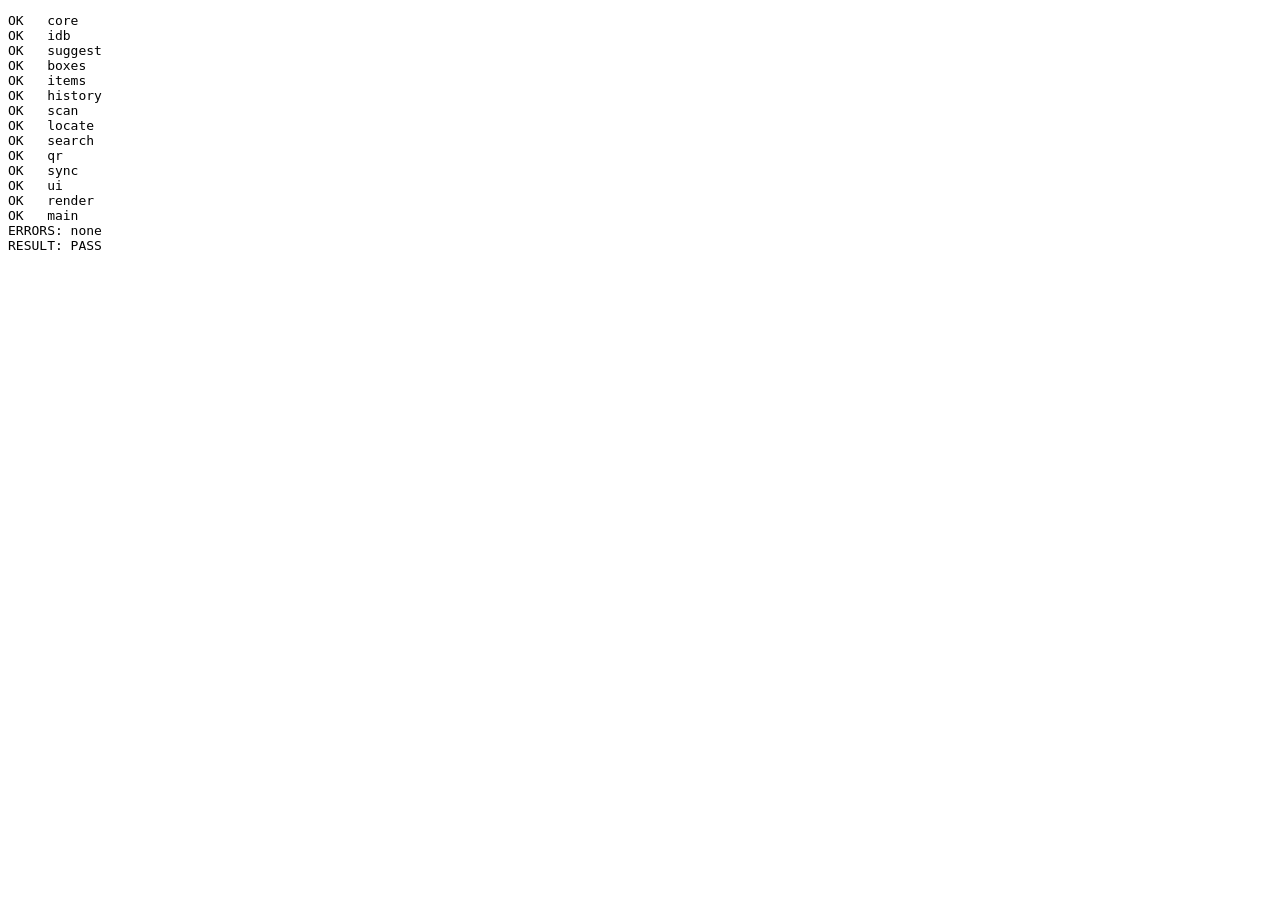
==== tests/integrity.html @ de08df3f "5 melhorias: scanner de QR embutido (BarcodeDetector), "Onde guardar?" (busca reversa da sugestao), " ====
<!doctype html><html><head>
<!-- Teste de integridade do split (rode headless; ver CLAUDE.md > Verificação).
     Carrega os js/*.js na MESMA ordem do index.html e confere que cada arquivo definiu
     suas funções. Um SyntaxError/redeclaração pula o arquivo inteiro → a função some = FAIL.
     O bloco de checagem roda SÍNCRONO no body, antes do DOMContentLoaded (que dispara init()
     e quebraria sem DOM) — então o resultado é calculado antes de qualquer erro de init. -->
<script>window.__errs=[]; window.onerror=function(m,s,l){window.__errs.push(m+' @'+(s||'')+':'+l);};</script>
<script src="../lib/qrcode.min.js"></script>
<script src="../js/core.js"></script>
<script src="../js/idb.js"></script>
<script src="../js/suggest.js"></script>
<script src="../js/search.js"></script>
<script src="../js/boxes.js"></script>
<script src="../js/items.js"></script>
<script src="../js/history.js"></script>
<script src="../js/scan.js"></script>
<script src="../js/locate.js"></script>
<script src="../js/qr.js"></script>
<script src="../js/sync.js"></script>
<script src="../js/ui.js"></script>
<script src="../js/render.js"></script>
<script src="../js/main.js"></script>
</head><body><pre id="out">PENDING</pre>
<script>
var checks = {
  'core':    ['emptyState','loadState','saveState','getCatConfig','grupoDaCategoria','normalizeText','icon','itemsInBox'],
  'idb':     ['idb','idbGet','idbPut','compressImage','photoFromFile'],
  'suggest': ['suggestBox','boxProfile','sizeCompat','suggestReason'],
  'boxes':   ['renderBoxes','openBoxModal','saveBox','deleteBox','openBoxDetail','nextBoxCode','boxTitle','setupBoxUI','boxFullness','fillChipHtml'],
  'items':   ['openItemModal','saveItem','deleteItem','refreshSuggestion','applySuggestion','setupItemUI'],
  'history': ['logEvent','boxLabelById','logText','renderHistory','clearHistory','setupHistoryUI'],
  'scan':    ['scanSupported','startScan','stopScan','parseBoxFromText','setupScanUI'],
  'locate':  ['openLocate','renderLocate','setupLocateUI','populateLocCats'],
  'search':  ['searchItems','renderResults','itemCardHtml','setupSearchUI','sortResults','markViewed','recentViewed'],
  'qr':      ['appBaseUrl','boxQrUrl','qrDataUrl','printLabels','labelHtml'],
  'sync':    ['syncNow','mergeDocs','mergeList','mergeLog','currentDoc','applyDoc','setupSyncUI'],
  'ui':      ['showView','setupNav','populateCategorySelects','populateBoxSelects','renderCatEditor','saveCatEditor','exportBackup','importBackupFile'],
  'render':  ['render','updateCounts'],
  'main':    ['init','setupTheme','handleHash','setupServiceWorker']
};
var out = [], fail = 0;
for (var file in checks) {
  var miss = checks[file].filter(function(fn){ return typeof window[fn] !== 'function'; });
  if (miss.length) fail++;
  out.push((miss.length ? 'FAIL ' : 'OK   ') + file + (miss.length ? ' missing: ' + miss.join(',') : ''));
}
out.push('ERRORS: ' + (window.__errs.length ? window.__errs.join(' | ') : 'none'));
out.push(fail || window.__errs.length ? 'RESULT: FAIL' : 'RESULT: PASS');
document.getElementById('out').textContent = out.join('\n');
</script>
</body></html>
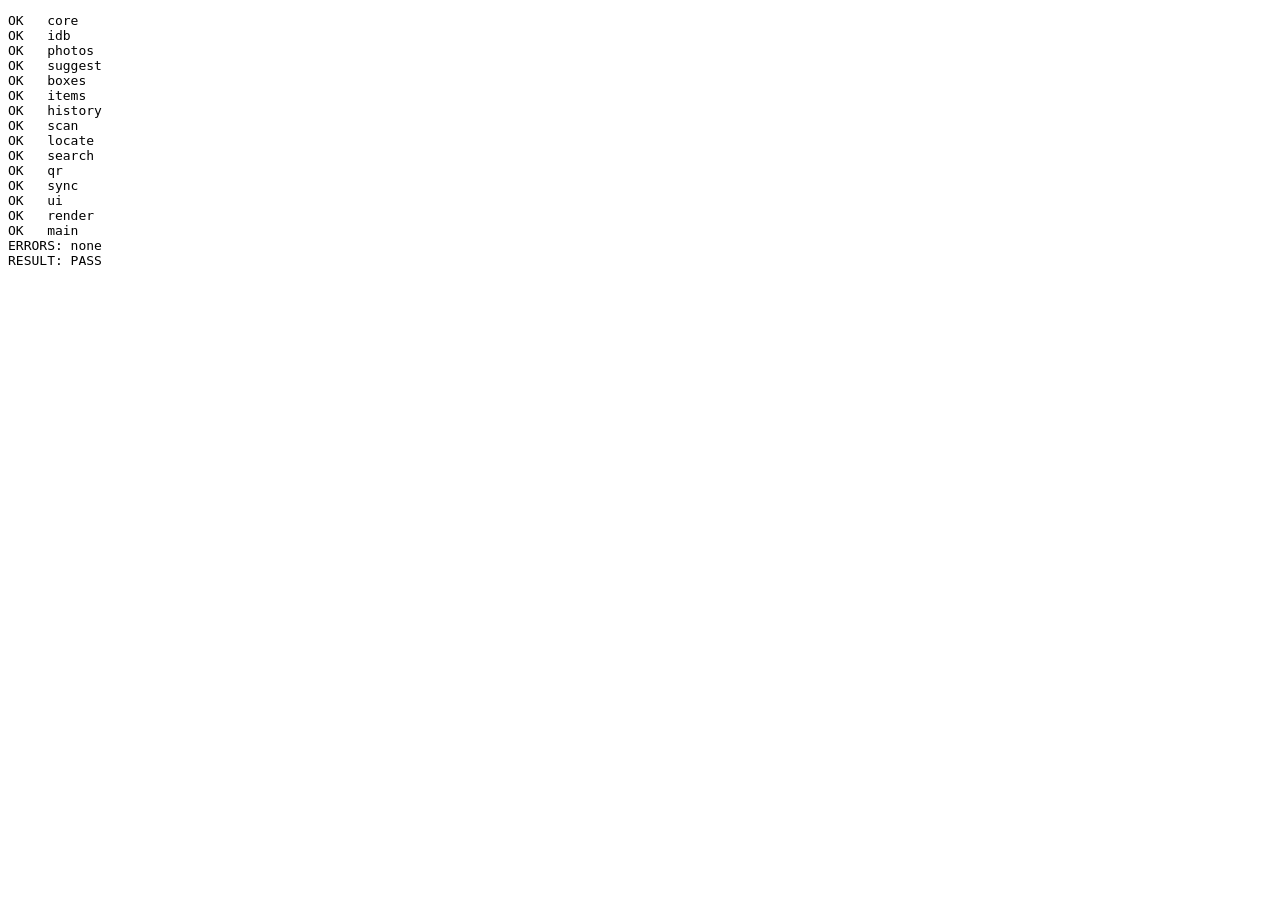
==== commit d2e922d2: "Fotos fora do JSON (escala 1000+ itens) + GC de fotos orfas no Git + slider de espaco por caixa Foto" ====
--- a/tests/integrity.html
+++ b/tests/integrity.html
@@ -8,6 +8,7 @@
 <script src="../lib/qrcode.min.js"></script>
 <script src="../js/core.js"></script>
 <script src="../js/idb.js"></script>
+<script src="../js/photos.js"></script>
 <script src="../js/suggest.js"></script>
 <script src="../js/search.js"></script>
 <script src="../js/boxes.js"></script>
@@ -23,20 +24,21 @@
 </head><body><pre id="out">PENDING</pre>
 <script>
 var checks = {
-  'core':    ['emptyState','loadState','saveState','getCatConfig','grupoDaCategoria','normalizeText','icon','itemsInBox'],
-  'idb':     ['idb','idbGet','idbPut','compressImage','photoFromFile'],
+  'core':    ['emptyState','loadState','saveState','getCatConfig','grupoDaCategoria','normalizeText','icon','itemsInBox','confirmDialog','setupConfirmUI','emptyStateHtml','fmtBytes'],
+  'idb':     ['idb','idbGet','idbPut','compressImage','photoFromFile','photoStoreGet','photoStorePut','photoStoreHas','photoStoreKeys'],
+  'photos':  ['photoRef','savePhoto','resolvePhotoSrc','hydratePhotos','migrateLocalPhotos','referencedRefs'],
   'suggest': ['suggestBox','boxProfile','sizeCompat','suggestReason'],
-  'boxes':   ['renderBoxes','openBoxModal','saveBox','deleteBox','openBoxDetail','nextBoxCode','boxTitle','setupBoxUI','boxFullness','fillChipHtml'],
-  'items':   ['openItemModal','saveItem','deleteItem','refreshSuggestion','applySuggestion','setupItemUI'],
+  'boxes':   ['renderBoxes','openBoxModal','saveBox','deleteBox','openBoxDetail','nextBoxCode','boxTitle','setupBoxUI','boxFullness','fillChipHtml','fillBarHtml','boxCapacity','updateCapHint','openMoveModal','doMoveItems','setupMoveUI'],
+  'items':   ['openItemModal','saveItem','deleteItem','refreshSuggestion','applySuggestion','setupItemUI','toggleItemOut','renderOutToggle','updateLooseRow','openLightbox','setupLightboxUI'],
   'history': ['logEvent','boxLabelById','logText','renderHistory','clearHistory','setupHistoryUI'],
   'scan':    ['scanSupported','startScan','stopScan','parseBoxFromText','setupScanUI'],
-  'locate':  ['openLocate','renderLocate','setupLocateUI','populateLocCats'],
-  'search':  ['searchItems','renderResults','itemCardHtml','setupSearchUI','sortResults','markViewed','recentViewed'],
+  'locate':  ['openLocate','renderLocate','setupLocateUI','populateLocCats','topCategory','locateMatchesHtml','locateSuggestHtml'],
+  'search':  ['searchItems','renderResults','itemCardHtml','setupSearchUI','sortResults','markViewed','recentViewed','bumpQty','boxChipHtml','qtyStepHtml'],
   'qr':      ['appBaseUrl','boxQrUrl','qrDataUrl','printLabels','labelHtml'],
-  'sync':    ['syncNow','mergeDocs','mergeList','mergeLog','currentDoc','applyDoc','setupSyncUI'],
-  'ui':      ['showView','setupNav','populateCategorySelects','populateBoxSelects','renderCatEditor','saveCatEditor','exportBackup','importBackupFile'],
+  'sync':    ['syncNow','mergeDocs','mergeList','mergeLog','currentDoc','applyDoc','setupSyncUI','ghPutPhoto','ghGetPhoto','ghListPhotos','ghDeletePhoto','syncPhotos'],
+  'ui':      ['showView','setupNav','populateCategorySelects','populateBoxSelects','renderCatEditor','saveCatEditor','exportBackup','importBackupFile','renderStorage','setupStorageUI'],
   'render':  ['render','updateCounts'],
-  'main':    ['init','setupTheme','handleHash','setupServiceWorker']
+  'main':    ['init','setupTheme','handleHash','setupServiceWorker','captureDeepLink','consumeDeepLink']
 };
 var out = [], fail = 0;
 for (var file in checks) {
